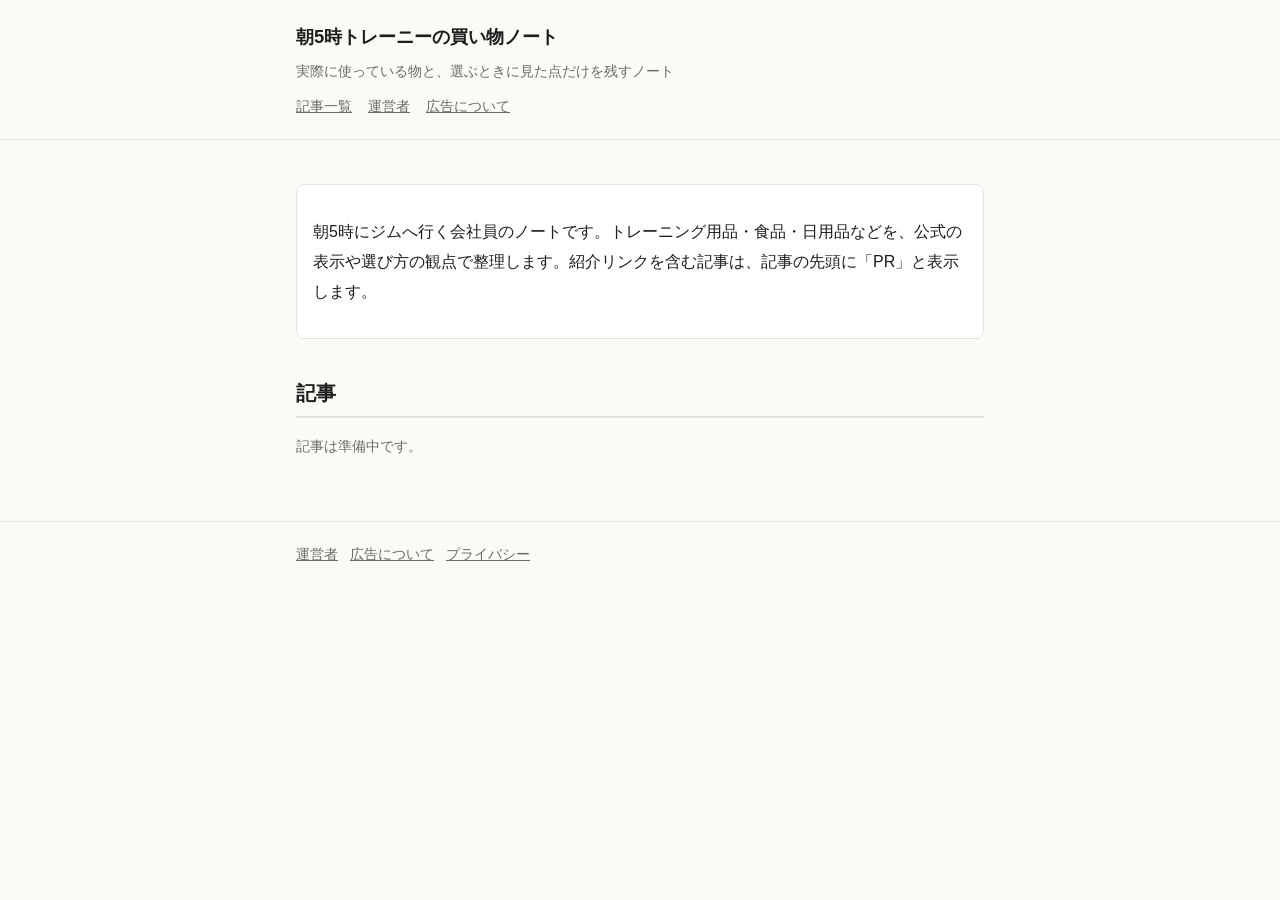
==== index.html @ c42c9f64 "ブログの基本ページを追加 Co-Authored-By: Claude Opus 5.5 <noreply@anthropic.com>" ====
<!doctype html>
<html lang="ja">
<head>
<meta charset="utf-8">
<meta name="viewport" content="width=device-width, initial-scale=1">
<title>朝5時トレーニーの買い物ノート</title>
<meta name="description" content="朝5時に筋トレする会社員が、実際に使っている物と、選ぶときに見た点だけを残すノート。">
<link rel="stylesheet" href="style.css">
</head>
<body>
<header class="site"><div class="wrap">
  <a class="brand" href="./">朝5時トレーニーの買い物ノート</a>
  <p>実際に使っている物と、選ぶときに見た点だけを残すノート</p>
  <nav class="site"><a href="./">記事一覧</a><a href="about.html">運営者</a><a href="disclosure.html">広告について</a></nav>
</div></header>
<main><div class="wrap">
  <div class="card">
    <p>朝5時にジムへ行く会社員のノートです。トレーニング用品・食品・日用品などを、公式の表示や選び方の観点で整理します。紹介リンクを含む記事は、記事の先頭に「PR」と表示します。</p>
  </div>
  <h2>記事</h2>
  <ul class="posts">
    <!-- POSTS:START -->
    <!-- POSTS:END -->
  </ul>
  <p class="meta">記事は準備中です。</p>
</div></main>
<footer class="site"><div class="wrap">
  <a href="about.html">運営者</a><a href="disclosure.html">広告について</a><a href="privacy.html">プライバシー</a>
</div></footer>
</body>
</html>
---- style.css ----
:root {
  --bg: #fafaf7;
  --text: #1d1d1b;
  --muted: #6b6b66;
  --accent: #b5462b;
  --line: #e4e2dc;
  --card: #ffffff;
}
@media (prefers-color-scheme: dark) {
  :root {
    --bg: #161614;
    --text: #ecebe6;
    --muted: #a3a29b;
    --accent: #e0805f;
    --line: #2e2d29;
    --card: #1f1e1b;
  }
}
* { box-sizing: border-box; }
body {
  margin: 0;
  background: var(--bg);
  color: var(--text);
  font-family: "Hiragino Sans", "Noto Sans JP", "Yu Gothic UI", sans-serif;
  line-height: 1.85;
}
.wrap { max-width: 720px; margin: 0 auto; padding: 0 16px; }
header.site { border-bottom: 1px solid var(--line); padding: 20px 0; }
header.site a.brand { color: var(--text); text-decoration: none; font-weight: 700; font-size: 1.15rem; }
header.site p { margin: 4px 0 0; color: var(--muted); font-size: .9rem; }
nav.site { margin-top: 8px; font-size: .9rem; }
nav.site a { color: var(--muted); margin-right: 16px; }
main { padding: 28px 0 48px; }
h1 { font-size: 1.6rem; line-height: 1.4; margin: 0 0 12px; }
h2 { font-size: 1.25rem; margin: 36px 0 8px; padding-bottom: 4px; border-bottom: 2px solid var(--line); }
a { color: var(--accent); }
.pr { display: inline-block; font-size: .8rem; color: var(--muted); border: 1px solid var(--line); border-radius: 4px; padding: 2px 8px; margin-bottom: 12px; }
.meta { color: var(--muted); font-size: .85rem; }
.card { background: var(--card); border: 1px solid var(--line); border-radius: 8px; padding: 16px; margin: 16px 0; }
.posts { list-style: none; padding: 0; }
.posts li { padding: 12px 0; border-bottom: 1px solid var(--line); }
table { width: 100%; border-collapse: collapse; font-size: .92rem; }
th, td { border: 1px solid var(--line); padding: 8px; text-align: left; vertical-align: top; }
footer.site { border-top: 1px solid var(--line); padding: 20px 0 32px; color: var(--muted); font-size: .85rem; }
footer.site a { color: var(--muted); margin-right: 12px; }
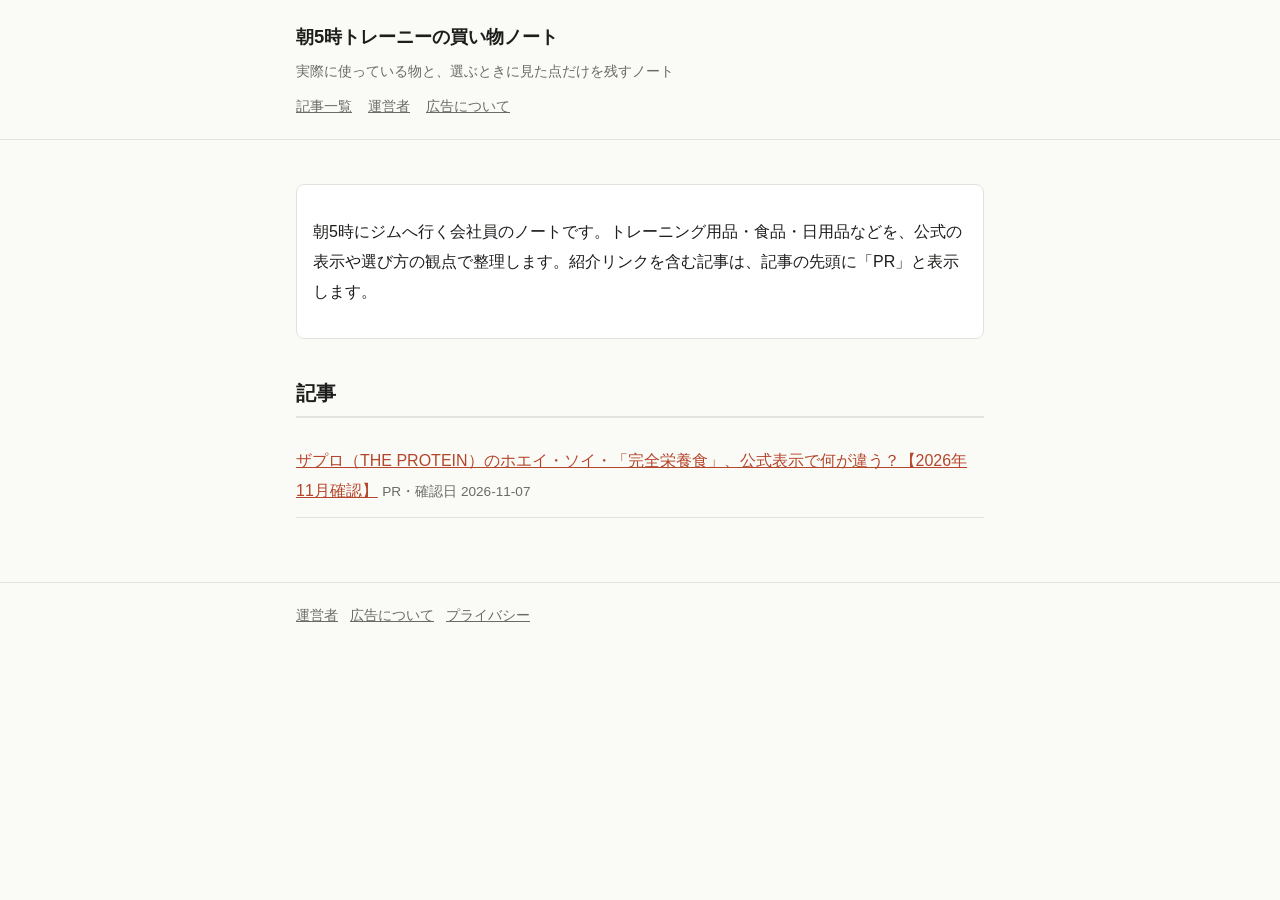
==== commit 44e3b705: "記事「ザプロのホエイ・ソイ・完全栄養食」を公開、広告表記を楽天のみに Co-Authored-By: Claude Opus 5.5 <noreply@anthropic.com>" ====
--- a/index.html
+++ b/index.html
@@ -20,9 +20,9 @@
   <h2>記事</h2>
   <ul class="posts">
     <!-- POSTS:START -->
+    <li><a href="posts/the-protein-types.html">ザプロ（THE PROTEIN）のホエイ・ソイ・「完全栄養食」、公式表示で何が違う？【2026年11月確認】</a> <span class="meta">PR・確認日 2026-11-07</span></li>
     <!-- POSTS:END -->
   </ul>
-  <p class="meta">記事は準備中です。</p>
 </div></main>
 <footer class="site"><div class="wrap">
   <a href="about.html">運営者</a><a href="disclosure.html">広告について</a><a href="privacy.html">プライバシー</a>
--- a/style.css
+++ b/style.css
@@ -34,7 +34,7 @@
 h1 { font-size: 1.6rem; line-height: 1.4; margin: 0 0 12px; }
 h2 { font-size: 1.25rem; margin: 36px 0 8px; padding-bottom: 4px; border-bottom: 2px solid var(--line); }
 a { color: var(--accent); }
-.pr { display: inline-block; font-size: .8rem; color: var(--muted); border: 1px solid var(--line); border-radius: 4px; padding: 2px 8px; margin-bottom: 12px; }
+.pr { display: inline-block; font-size: .8rem; color: var(--text); font-weight: 700; border: 1px solid var(--line); border-radius: 4px; padding: 2px 8px; margin-bottom: 12px; }
 .meta { color: var(--muted); font-size: .85rem; }
 .card { background: var(--card); border: 1px solid var(--line); border-radius: 8px; padding: 16px; margin: 16px 0; }
 .posts { list-style: none; padding: 0; }
